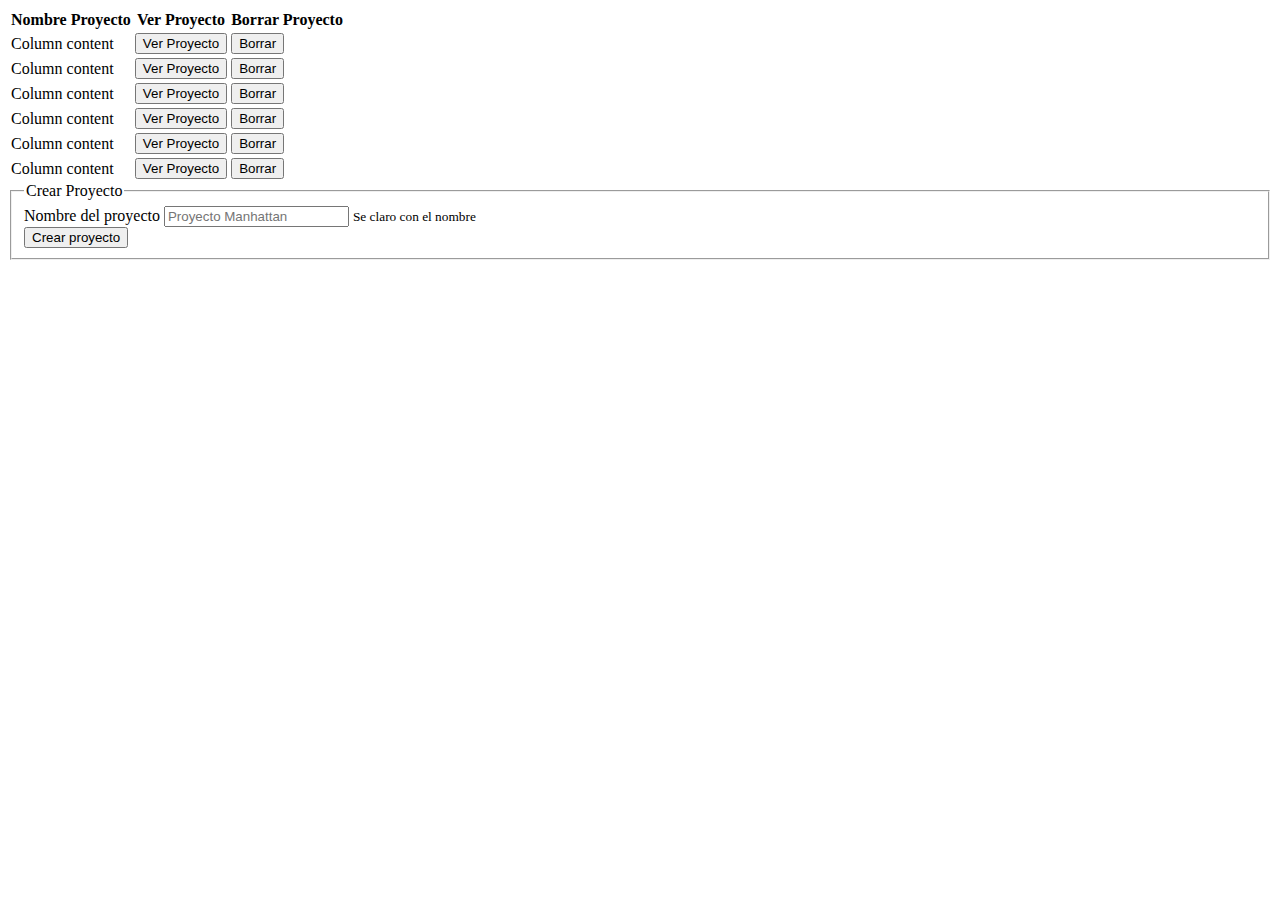
==== src/main/resources/templates/index.html @ 26a33da6 "Cambios hehcos en casa." ====
<!DOCTYPE html>
<html lang="es" xmlns:th="http://www.thymeleaf.org"
	xmlns:sec="http://www.thymeleaf.org/extras/spring-security">
<head>
<meta charset="UTF-8">
<title>Inicio</title>
<script th:src="@{/js/jquery-3.5.0.js}"></script>
<link rel="stylesheet" th:href="@{/bootstrap/css/bootstrap.min.css}">
<link rel="stylesheet" th:href="@{/css/estilo.css}">
<script th:src="@{/bootstrap/js/bootstrap.min.js}"></script>


<script th:src="@{/js/ajax.js}"></script>
</head>
<body>

	<nav th:replace="fragments/navbar"></nav>

	<!-- 	<div id="wrapper"> -->


	<!-- 		<div class="row pt-5 m-auto"> -->
	<!-- 			<!-- Usuarios no logueados -->

	<!-- 			<div class="izq"> -->
	<!-- 						<div class="container"> -->
	<!-- 				<div id="carouselExampleIndicators" class="carousel slide" -->
	<!-- 					data-ride="carousel"> -->
	<!-- 					<ol class="carousel-indicators"> -->
	<!-- 						<li data-target="#carouselExampleIndicators" data-slide-to="0" -->
	<!-- 							class="active"></li> -->
	<!-- 						<li data-target="#carouselExampleIndicators" data-slide-to="1"></li> -->
	<!-- 						<li data-target="#carouselExampleIndicators" data-slide-to="2"></li> -->
	<!-- 					</ol> -->
	<!-- 					<div class="carousel-inner"> -->
	<!-- 						<div class="carousel-item active"> -->
	<!-- 							<img class="d-block w-100" th:src="@{/img/img1.png}" -->
	<!-- 								alt="First slide"> -->
	<!-- 						</div> -->
	<!-- 						<div class="carousel-item"> -->
	<!-- 							<img class="d-block w-100" th:src="@{/img/img2.png}" -->
	<!-- 								alt="Second slide"> -->
	<!-- 						</div> -->
	<!-- 						<div class="carousel-item"> -->
	<!-- 							<img class="d-block w-100" th:src="@{/img/img3.png}" -->
	<!-- 								alt="Third slide"> -->
	<!-- 						</div> -->
	<!-- 					</div> -->
	<!-- 					<a class="carousel-control-prev" href="#carouselExampleIndicators" -->
	<!-- 						role="button" data-slide="prev"> <span -->
	<!-- 						class="carousel-control-prev-icon" aria-hidden="true"></span> <span -->
	<!-- 						class="sr-only">Previous</span> -->
	<!-- 					</a> <a class="carousel-control-next" href="#carouselExampleIndicators" -->
	<!-- 						role="button" data-slide="next"> <span -->
	<!-- 						class="carousel-control-next-icon" aria-hidden="true"></span> <span -->
	<!-- 						class="sr-only">Next</span> -->
	<!-- 					</a> -->
	<!-- 				</div> -->
	<!-- 			</div> -->
	<!-- 			<div class="dch"> -->

	<!-- 				<div class="card card-custom bg-white border-white border-0"> -->
	<!-- 					<div class="card-custom-img" -->
	<!-- 						style="background-image: url(http://res.cloudinary.com/d3/image/upload/c_scale,q_auto:good,w_1110/trianglify-v1-cs85g_cc5d2i.jpg);"></div> -->
	<!-- 					<div class="card-custom-avatar"> -->
	<!-- 						<img class="img-fluid" th:src="@{/img/149071.png}" alt="Avatar" /> -->
	<!-- 					</div> -->
	<!-- 					<div class="card-body" style="overflow-y: auto"> -->
	<!-- 						<h4 class="card-title">Acceso de Usuarios</h4> -->
	<!-- 						<p class="card-text">Accede a tu cuenta para ver empezar a -->
	<!-- 							gestionar tus tareas.</p> -->
	<!-- 					</div> -->
	<!-- 					<div class="card-footer" -->
	<!-- 						style="background: inherit; border-color: inherit;"> -->
	<!-- 						<a th:href="@{/login}" class="btn btn-primary">Login</a> <a -->
	<!-- 							th:href="@{/usuario/alta}" class="btn btn-outline-primary">Crear -->
	<!-- 							Cuenta</a> -->
	<!-- 					</div> -->
	<!-- 				</div> -->

	<!-- 			</div> -->


	<!-- 		</div> -->
	<!-- 	</div> -->

	<div id="wrapper">



		<div class="izq">

			<table class="table table-hover">
				<thead>
					<tr class="table-primary">
						<th scope="col">Nombre Proyecto</th>
						<th scope="col">Ver Proyecto</th>
						<th scope="col">Borrar Proyecto</th>
					</tr>
				</thead>
				<tbody>
					<tr>
						<td>Column content</td>
						<td><button type="button" class="btn btn-success">Ver
								Proyecto</button></td>
						<td><button type="button" class="btn btn-danger">Borrar</button></td>
					</tr>
					<tr>
						<td>Column content</td>
						<td><button type="button" class="btn btn-success">Ver
								Proyecto</button></td>
						<td><button type="button" class="btn btn-danger">Borrar</button></td>
					</tr>
					<tr>
						<td>Column content</td>
						<td><button type="button" class="btn btn-success">Ver
								Proyecto</button></td>
						<td><button type="button" class="btn btn-danger">Borrar</button></td>
					</tr>
					<tr>
						<td>Column content</td>
						<td><button type="button" class="btn btn-success">Ver
								Proyecto</button></td>
						<td><button type="button" class="btn btn-danger">Borrar</button></td>
					</tr>
					<tr>
						<td>Column content</td>
						<td><button type="button" class="btn btn-success">Ver
								Proyecto</button></td>
						<td><button type="button" class="btn btn-danger">Borrar</button></td>
					</tr>
					<tr>
						<td>Column content</td>
						<td><button type="button" class="btn btn-success">Ver
								Proyecto</button></td>
						<td><button type="button" class="btn btn-danger">Borrar</button></td>
					</tr>

				</tbody>
			</table>

		</div>

		<div class="dch">

			<div class="card card-custom bg-white border-white border-0">
				<div class="card-body" style="overflow-y: auto">
					<form th:action="@{proyecto/crear}" th:method="POST">
						<fieldset>
							<legend>Crear Proyecto</legend>

							<div class="form-group">
								<label for="inputNombre">Nombre del proyecto</label> <input
									type="email" class="form-control" id="inputNombre"
									aria-describedby="emailHelp" placeholder="Proyecto Manhattan">
								<small id="inputNombre" class="form-text text-muted">Se
									claro con el nombre</small>
							</div>
							<button class="btn btn-lg btn-primary btn-block" type="submit">Crear
								proyecto</button>

						</fieldset>
					</form>
				</div>
			</div>
		</div>
</body>


</html>
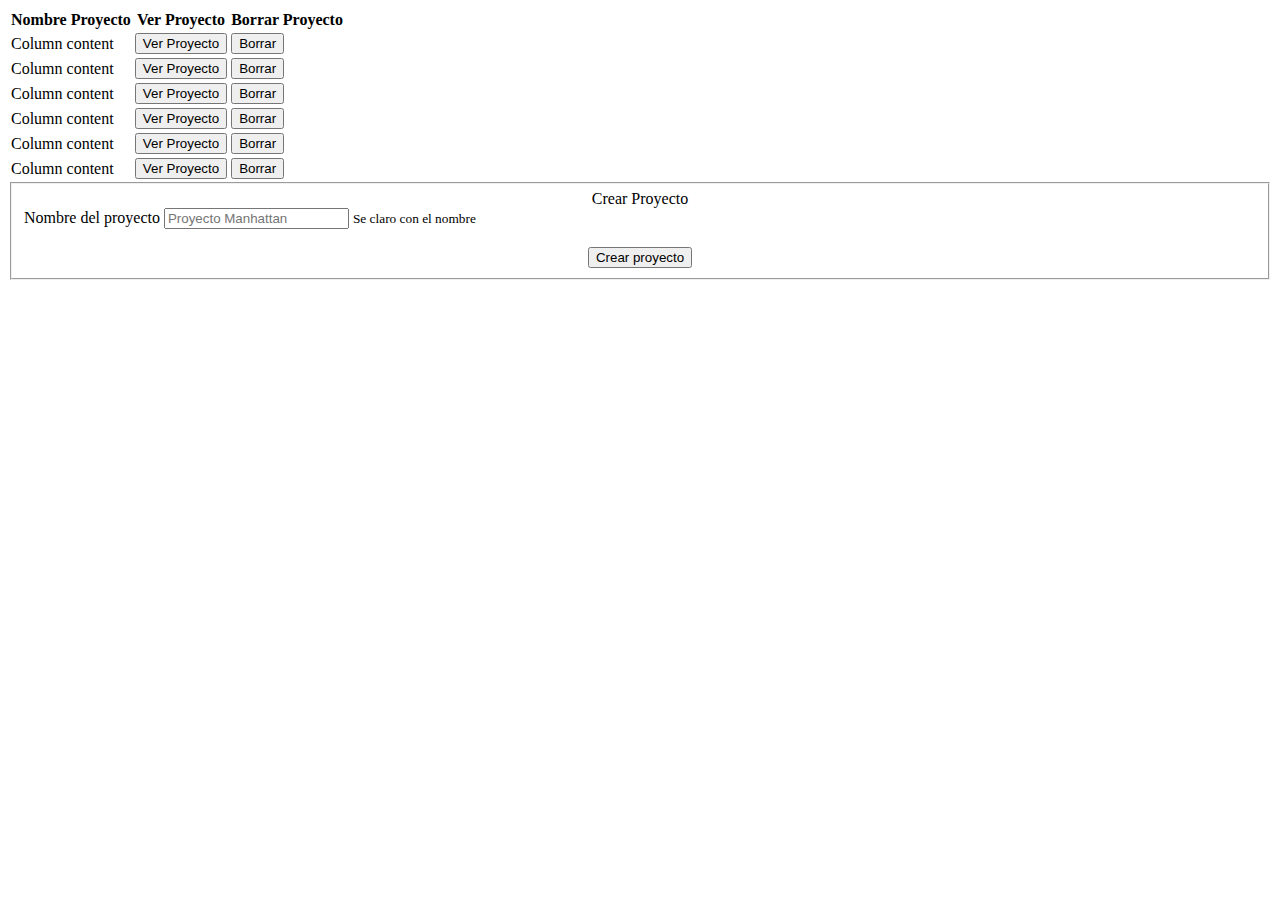
==== commit b6e188d0: "cambios y mas cambios" ====
--- a/src/main/resources/templates/index.html
+++ b/src/main/resources/templates/index.html
@@ -16,154 +16,156 @@
 
 	<nav th:replace="fragments/navbar"></nav>
 
-	<!-- 	<div id="wrapper"> -->
 
 
-	<!-- 		<div class="row pt-5 m-auto"> -->
-	<!-- 			<!-- Usuarios no logueados -->
+<!-- Usuarios no logueados -->
+<!-- 	<div id="wrapper"> -->
+<!-- 		<div class="izq"> -->
+<!-- 			<div class="container"> -->
+<!-- 				<div id="carouselExampleIndicators" class="carousel slide" -->
+<!-- 					data-ride="carousel"> -->
+<!-- 					<ol class="carousel-indicators"> -->
+<!-- 						<li data-target="#carouselExampleIndicators" data-slide-to="0" -->
+<!-- 							class="active"></li> -->
+<!-- 						<li data-target="#carouselExampleIndicators" data-slide-to="1"></li> -->
+<!-- 						<li data-target="#carouselExampleIndicators" data-slide-to="2"></li> -->
+<!-- 					</ol> -->
+<!-- 					<div class="carousel-inner"> -->
+<!-- 						<div class="carousel-item active"> -->
+<!-- 							<img class="d-block w-100" th:src="@{/img/img1.png}" -->
+<!-- 								alt="First slide"> -->
+<!-- 						</div> -->
+<!-- 						<div class="carousel-item"> -->
+<!-- 							<img class="d-block w-100" th:src="@{/img/img2.png}" -->
+<!-- 								alt="Second slide"> -->
+<!-- 						</div> -->
+<!-- 						<div class="carousel-item"> -->
+<!-- 							<img class="d-block w-100" th:src="@{/img/img3.png}" -->
+<!-- 								alt="Third slide"> -->
+<!-- 						</div> -->
+<!-- 					</div> -->
+<!-- 					<a class="carousel-control-prev" href="#carouselExampleIndicators" -->
+<!-- 						role="button" data-slide="prev"> <span -->
+<!-- 						class="carousel-control-prev-icon" aria-hidden="true"></span> <span -->
+<!-- 						class="sr-only">Previous</span> -->
+<!-- 					</a> <a class="carousel-control-next" href="#carouselExampleIndicators" -->
+<!-- 						role="button" data-slide="next"> <span -->
+<!-- 						class="carousel-control-next-icon" aria-hidden="true"></span> <span -->
+<!-- 						class="sr-only">Next</span> -->
+<!-- 					</a> -->
+<!-- 				</div> -->
+<!-- 			</div> -->
+<!-- 		</div> -->
+<!-- 		<div class="dch"> -->
 
-	<!-- 			<div class="izq"> -->
-	<!-- 						<div class="container"> -->
-	<!-- 				<div id="carouselExampleIndicators" class="carousel slide" -->
-	<!-- 					data-ride="carousel"> -->
-	<!-- 					<ol class="carousel-indicators"> -->
-	<!-- 						<li data-target="#carouselExampleIndicators" data-slide-to="0" -->
-	<!-- 							class="active"></li> -->
-	<!-- 						<li data-target="#carouselExampleIndicators" data-slide-to="1"></li> -->
-	<!-- 						<li data-target="#carouselExampleIndicators" data-slide-to="2"></li> -->
-	<!-- 					</ol> -->
-	<!-- 					<div class="carousel-inner"> -->
-	<!-- 						<div class="carousel-item active"> -->
-	<!-- 							<img class="d-block w-100" th:src="@{/img/img1.png}" -->
-	<!-- 								alt="First slide"> -->
-	<!-- 						</div> -->
-	<!-- 						<div class="carousel-item"> -->
-	<!-- 							<img class="d-block w-100" th:src="@{/img/img2.png}" -->
-	<!-- 								alt="Second slide"> -->
-	<!-- 						</div> -->
-	<!-- 						<div class="carousel-item"> -->
-	<!-- 							<img class="d-block w-100" th:src="@{/img/img3.png}" -->
-	<!-- 								alt="Third slide"> -->
-	<!-- 						</div> -->
-	<!-- 					</div> -->
-	<!-- 					<a class="carousel-control-prev" href="#carouselExampleIndicators" -->
-	<!-- 						role="button" data-slide="prev"> <span -->
-	<!-- 						class="carousel-control-prev-icon" aria-hidden="true"></span> <span -->
-	<!-- 						class="sr-only">Previous</span> -->
-	<!-- 					</a> <a class="carousel-control-next" href="#carouselExampleIndicators" -->
-	<!-- 						role="button" data-slide="next"> <span -->
-	<!-- 						class="carousel-control-next-icon" aria-hidden="true"></span> <span -->
-	<!-- 						class="sr-only">Next</span> -->
-	<!-- 					</a> -->
-	<!-- 				</div> -->
-	<!-- 			</div> -->
-	<!-- 			<div class="dch"> -->
-
-	<!-- 				<div class="card card-custom bg-white border-white border-0"> -->
-	<!-- 					<div class="card-custom-img" -->
-	<!-- 						style="background-image: url(http://res.cloudinary.com/d3/image/upload/c_scale,q_auto:good,w_1110/trianglify-v1-cs85g_cc5d2i.jpg);"></div> -->
-	<!-- 					<div class="card-custom-avatar"> -->
-	<!-- 						<img class="img-fluid" th:src="@{/img/149071.png}" alt="Avatar" /> -->
-	<!-- 					</div> -->
-	<!-- 					<div class="card-body" style="overflow-y: auto"> -->
-	<!-- 						<h4 class="card-title">Acceso de Usuarios</h4> -->
-	<!-- 						<p class="card-text">Accede a tu cuenta para ver empezar a -->
-	<!-- 							gestionar tus tareas.</p> -->
-	<!-- 					</div> -->
-	<!-- 					<div class="card-footer" -->
-	<!-- 						style="background: inherit; border-color: inherit;"> -->
-	<!-- 						<a th:href="@{/login}" class="btn btn-primary">Login</a> <a -->
-	<!-- 							th:href="@{/usuario/alta}" class="btn btn-outline-primary">Crear -->
-	<!-- 							Cuenta</a> -->
-	<!-- 					</div> -->
-	<!-- 				</div> -->
-
-	<!-- 			</div> -->
-
-
-	<!-- 		</div> -->
-	<!-- 	</div> -->
-
-	<div id="wrapper">
+<!-- 			<div class="card card-custom bg-white border-white border-0"> -->
+<!-- 				<div class="card-custom-img" -->
+<!-- 					style="background-image: url(http://res.cloudinary.com/d3/image/upload/c_scale,q_auto:good,w_1110/trianglify-v1-cs85g_cc5d2i.jpg);"></div> -->
+<!-- 				<div class="card-custom-avatar"> -->
+<!-- 					<img class="img-fluid" th:src="@{/img/149071.png}" alt="Avatar" /> -->
+<!-- 				</div> -->
+<!-- 				<div class="card-body" style="overflow-y: auto"> -->
+<!-- 					<h4 class="card-title">Acceso de Usuarios</h4> -->
+<!-- 					<p class="card-text">Accede a tu cuenta para ver empezar a -->
+<!-- 						gestionar tus tareas.</p> -->
+<!-- 				</div> -->
+<!-- 				<div class="card-footer" -->
+<!-- 					style="background: inherit; border-color: inherit;"> -->
+<!-- 					<a th:href="@{/login}" class="btn btn-primary">Login</a> <a -->
+<!-- 						th:href="@{/usuario/alta}" class="btn btn-outline-primary">Crear -->
+<!-- 						Cuenta</a> -->
+<!-- 				</div> -->
+<!-- 			</div> -->
 
 
 
-		<div class="izq">
 
-			<table class="table table-hover">
-				<thead>
-					<tr class="table-primary">
-						<th scope="col">Nombre Proyecto</th>
-						<th scope="col">Ver Proyecto</th>
-						<th scope="col">Borrar Proyecto</th>
-					</tr>
-				</thead>
-				<tbody>
-					<tr>
-						<td>Column content</td>
-						<td><button type="button" class="btn btn-success">Ver
-								Proyecto</button></td>
-						<td><button type="button" class="btn btn-danger">Borrar</button></td>
-					</tr>
-					<tr>
-						<td>Column content</td>
-						<td><button type="button" class="btn btn-success">Ver
-								Proyecto</button></td>
-						<td><button type="button" class="btn btn-danger">Borrar</button></td>
-					</tr>
-					<tr>
-						<td>Column content</td>
-						<td><button type="button" class="btn btn-success">Ver
-								Proyecto</button></td>
-						<td><button type="button" class="btn btn-danger">Borrar</button></td>
-					</tr>
-					<tr>
-						<td>Column content</td>
-						<td><button type="button" class="btn btn-success">Ver
-								Proyecto</button></td>
-						<td><button type="button" class="btn btn-danger">Borrar</button></td>
-					</tr>
-					<tr>
-						<td>Column content</td>
-						<td><button type="button" class="btn btn-success">Ver
-								Proyecto</button></td>
-						<td><button type="button" class="btn btn-danger">Borrar</button></td>
-					</tr>
-					<tr>
-						<td>Column content</td>
-						<td><button type="button" class="btn btn-success">Ver
-								Proyecto</button></td>
-						<td><button type="button" class="btn btn-danger">Borrar</button></td>
-					</tr>
+<!-- 		</div> -->
+<!-- 	</div> -->
 
-				</tbody>
-			</table>
 
-		</div>
+<!-- 	Usuarios Logueados -->
+		<div id="wrapper">
 
-		<div class="dch">
 
-			<div class="card card-custom bg-white border-white border-0">
-				<div class="card-body" style="overflow-y: auto">
-					<form th:action="@{proyecto/crear}" th:method="POST">
-						<fieldset>
-							<legend>Crear Proyecto</legend>
 
-							<div class="form-group">
-								<label for="inputNombre">Nombre del proyecto</label> <input
-									type="email" class="form-control" id="inputNombre"
-									aria-describedby="emailHelp" placeholder="Proyecto Manhattan">
-								<small id="inputNombre" class="form-text text-muted">Se
-									claro con el nombre</small>
-							</div>
-							<button class="btn btn-lg btn-primary btn-block" type="submit">Crear
-								proyecto</button>
+			<div class="izq">
 
-						</fieldset>
-					</form>
+				<table class="table table-hover">
+					<thead>
+						<tr class="table-primary">
+							<th scope="col">Nombre Proyecto</th>
+							<th scope="col">Ver Proyecto</th>
+							<th scope="col">Borrar Proyecto</th>
+						</tr>
+					</thead>
+					<tbody>
+						<tr>
+							<td>Column content</td>
+							<td><button type="button" class="btn btn-success">Ver
+									Proyecto</button></td>
+							<td><button type="button" class="btn btn-danger">Borrar</button></td>
+						</tr>
+						<tr>
+							<td>Column content</td>
+							<td><button type="button" class="btn btn-success">Ver
+									Proyecto</button></td>
+							<td><button type="button" class="btn btn-danger">Borrar</button></td>
+						</tr>
+						<tr>
+							<td>Column content</td>
+							<td><button type="button" class="btn btn-success">Ver
+									Proyecto</button></td>
+							<td><button type="button" class="btn btn-danger">Borrar</button></td>
+						</tr>
+						<tr>
+							<td>Column content</td>
+							<td><button type="button" class="btn btn-success">Ver
+									Proyecto</button></td>
+							<td><button type="button" class="btn btn-danger">Borrar</button></td>
+						</tr>
+						<tr>
+							<td>Column content</td>
+							<td><button type="button" class="btn btn-success">Ver
+									Proyecto</button></td>
+							<td><button type="button" class="btn btn-danger">Borrar</button></td>
+						</tr>
+						<tr>
+							<td>Column content</td>
+							<td><button type="button" class="btn btn-success">Ver
+									Proyecto</button></td>
+							<td><button type="button" class="btn btn-danger">Borrar</button></td>
+						</tr>
+
+					</tbody>
+				</table>
+
+			</div>
+
+			<div class="dch">
+
+				<div class="card card-custom bg-white border-white border-0">
+					<div class="card-body" style="overflow-y: auto">
+						<form th:action="@{proyecto/crear}" th:method="POST">
+							<fieldset>
+								<center><legend>Crear Proyecto</legend> </center>
+
+								<div class="form-group">
+									<label for="inputNombre">Nombre del proyecto</label> <input
+										type="email" class="form-control" id="inputNombre"
+										aria-describedby="emailHelp" placeholder="Proyecto Manhattan">
+									<small id="inputNombre" class="form-text text-muted">Se
+										claro con el nombre</small>
+								</div>
+								<br>
+								<center><button class="btn btn-lg btn-primary btn-block" type="submit">Crear
+									proyecto</button></center>
+
+							</fieldset>
+						</form>
+					</div>
 				</div>
 			</div>
-		</div>
 </body>
 
 
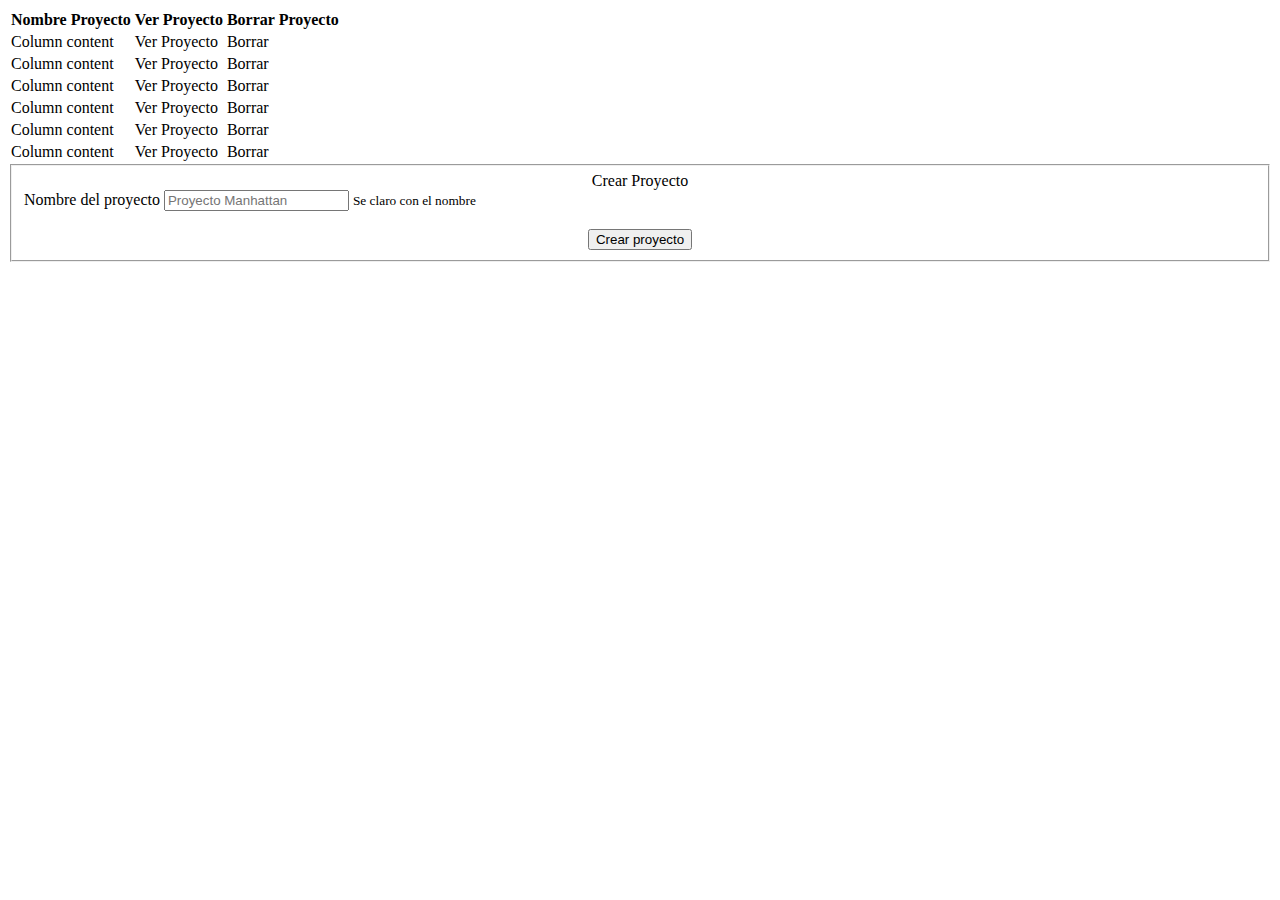
==== commit 77bd67cc: "Cambios finales desde Clase" ====
--- a/src/main/resources/templates/index.html
+++ b/src/main/resources/templates/index.html
@@ -1,171 +1,195 @@
 <!DOCTYPE html>
-<html lang="es" xmlns:th="http://www.thymeleaf.org"
-	xmlns:sec="http://www.thymeleaf.org/extras/spring-security">
+<html lang="es" xmlns:th="http://www.thymeleaf.org" xmlns:sec="http://www.thymeleaf.org/extras/spring-security">
+
 <head>
-<meta charset="UTF-8">
-<title>Inicio</title>
-<script th:src="@{/js/jquery-3.5.0.js}"></script>
-<link rel="stylesheet" th:href="@{/bootstrap/css/bootstrap.min.css}">
-<link rel="stylesheet" th:href="@{/css/estilo.css}">
-<script th:src="@{/bootstrap/js/bootstrap.min.js}"></script>
+	<meta charset="UTF-8">
+	<title>Kanbanizame</title>
+	<link rel="stylesheet" th:href="@{/css/estilo.css}">
 
 
-<script th:src="@{/js/ajax.js}"></script>
+	<script th:src="@{/js/ajax.js}"></script>
 </head>
+
 <body>
 
 	<nav th:replace="fragments/navbar"></nav>
 
 
 
-<!-- Usuarios no logueados -->
-<!-- 	<div id="wrapper"> -->
-<!-- 		<div class="izq"> -->
-<!-- 			<div class="container"> -->
-<!-- 				<div id="carouselExampleIndicators" class="carousel slide" -->
-<!-- 					data-ride="carousel"> -->
-<!-- 					<ol class="carousel-indicators"> -->
-<!-- 						<li data-target="#carouselExampleIndicators" data-slide-to="0" -->
-<!-- 							class="active"></li> -->
-<!-- 						<li data-target="#carouselExampleIndicators" data-slide-to="1"></li> -->
-<!-- 						<li data-target="#carouselExampleIndicators" data-slide-to="2"></li> -->
-<!-- 					</ol> -->
-<!-- 					<div class="carousel-inner"> -->
-<!-- 						<div class="carousel-item active"> -->
-<!-- 							<img class="d-block w-100" th:src="@{/img/img1.png}" -->
-<!-- 								alt="First slide"> -->
-<!-- 						</div> -->
-<!-- 						<div class="carousel-item"> -->
-<!-- 							<img class="d-block w-100" th:src="@{/img/img2.png}" -->
-<!-- 								alt="Second slide"> -->
-<!-- 						</div> -->
-<!-- 						<div class="carousel-item"> -->
-<!-- 							<img class="d-block w-100" th:src="@{/img/img3.png}" -->
-<!-- 								alt="Third slide"> -->
-<!-- 						</div> -->
-<!-- 					</div> -->
-<!-- 					<a class="carousel-control-prev" href="#carouselExampleIndicators" -->
-<!-- 						role="button" data-slide="prev"> <span -->
-<!-- 						class="carousel-control-prev-icon" aria-hidden="true"></span> <span -->
-<!-- 						class="sr-only">Previous</span> -->
-<!-- 					</a> <a class="carousel-control-next" href="#carouselExampleIndicators" -->
-<!-- 						role="button" data-slide="next"> <span -->
-<!-- 						class="carousel-control-next-icon" aria-hidden="true"></span> <span -->
-<!-- 						class="sr-only">Next</span> -->
-<!-- 					</a> -->
-<!-- 				</div> -->
-<!-- 			</div> -->
-<!-- 		</div> -->
-<!-- 		<div class="dch"> -->
+	<!-- Usuarios no logueados -->
+	<!-- 	<div id="wrapper"> -->
+	<!-- 		<div class="izq"> -->
+	<!-- 			<div class="container"> -->
+	<!-- 				<div id="carouselExampleIndicators" class="carousel slide" -->
+	<!-- 					data-ride="carousel"> -->
+	<!-- 					<ol class="carousel-indicators"> -->
+	<!-- 						<li data-target="#carouselExampleIndicators" data-slide-to="0" -->
+	<!-- 							class="active"></li> -->
+	<!-- 						<li data-target="#carouselExampleIndicators" data-slide-to="1"></li> -->
+	<!-- 						<li data-target="#carouselExampleIndicators" data-slide-to="2"></li> -->
+	<!-- 					</ol> -->
+	<!-- 					<div class="carousel-inner"> -->
+	<!-- 						<div class="carousel-item active"> -->
+	<!-- 							<img class="d-block w-100" th:src="@{/img/img1.png}" -->
+	<!-- 								alt="First slide"> -->
+	<!-- 						</div> -->
+	<!-- 						<div class="carousel-item"> -->
+	<!-- 							<img class="d-block w-100" th:src="@{/img/img2.png}" -->
+	<!-- 								alt="Second slide"> -->
+	<!-- 						</div> -->
+	<!-- 						<div class="carousel-item"> -->
+	<!-- 							<img class="d-block w-100" th:src="@{/img/img3.png}" -->
+	<!-- 								alt="Third slide"> -->
+	<!-- 						</div> -->
+	<!-- 					</div> -->
+	<!-- 					<a class="carousel-control-prev" href="#carouselExampleIndicators" -->
+	<!-- 						role="button" data-slide="prev"> <span -->
+	<!-- 						class="carousel-control-prev-icon" aria-hidden="true"></span> <span -->
+	<!-- 						class="sr-only">Previous</span> -->
+	<!-- 					</a> <a class="carousel-control-next" href="#carouselExampleIndicators" -->
+	<!-- 						role="button" data-slide="next"> <span -->
+	<!-- 						class="carousel-control-next-icon" aria-hidden="true"></span> <span -->
+	<!-- 						class="sr-only">Next</span> -->
+	<!-- 					</a> -->
+	<!-- 				</div> -->
+	<!-- 			</div> -->
+	<!-- 		</div> -->
+	<!-- 		<div class="dch"> -->
 
-<!-- 			<div class="card card-custom bg-white border-white border-0"> -->
-<!-- 				<div class="card-custom-img" -->
-<!-- 					style="background-image: url(http://res.cloudinary.com/d3/image/upload/c_scale,q_auto:good,w_1110/trianglify-v1-cs85g_cc5d2i.jpg);"></div> -->
-<!-- 				<div class="card-custom-avatar"> -->
-<!-- 					<img class="img-fluid" th:src="@{/img/149071.png}" alt="Avatar" /> -->
-<!-- 				</div> -->
-<!-- 				<div class="card-body" style="overflow-y: auto"> -->
-<!-- 					<h4 class="card-title">Acceso de Usuarios</h4> -->
-<!-- 					<p class="card-text">Accede a tu cuenta para ver empezar a -->
-<!-- 						gestionar tus tareas.</p> -->
-<!-- 				</div> -->
-<!-- 				<div class="card-footer" -->
-<!-- 					style="background: inherit; border-color: inherit;"> -->
-<!-- 					<a th:href="@{/login}" class="btn btn-primary">Login</a> <a -->
-<!-- 						th:href="@{/usuario/alta}" class="btn btn-outline-primary">Crear -->
-<!-- 						Cuenta</a> -->
-<!-- 				</div> -->
-<!-- 			</div> -->
+	<!-- 			<div class="card card-custom bg-white border-white border-0"> -->
+	<!-- 				<div class="card-custom-img" -->
+	<!-- 					style="background-image: url(http://res.cloudinary.com/d3/image/upload/c_scale,q_auto:good,w_1110/trianglify-v1-cs85g_cc5d2i.jpg);"></div> -->
+	<!-- 				<div class="card-custom-avatar"> -->
+	<!-- 					<img class="img-fluid" th:src="@{/img/149071.png}" alt="Avatar" /> -->
+	<!-- 				</div> -->
+	<!-- 				<div class="card-body" style="overflow-y: auto"> -->
+	<!-- 					<h4 class="card-title">Acceso de Usuarios</h4> -->
+	<!-- 					<p class="card-text">Accede a tu cuenta para ver empezar a -->
+	<!-- 						gestionar tus tareas.</p> -->
+	<!-- 				</div> -->
+	<!-- 				<div class="card-footer" -->
+	<!-- 					style="background: inherit; border-color: inherit;"> -->
+	<!-- 					<a th:href="@{/login}" class="btn btn-primary">Login</a> <a -->
+	<!-- 						th:href="@{/usuario/alta}" class="btn btn-outline-primary">Crear -->
+	<!-- 						Cuenta</a> -->
+	<!-- 				</div> -->
+	<!-- 			</div> -->
 
 
 
 
-<!-- 		</div> -->
-<!-- 	</div> -->
+	<!-- 		</div> -->
+	<!-- 	</div> -->
 
 
-<!-- 	Usuarios Logueados -->
-		<div id="wrapper">
+	<!-- 	Usuarios Logueados -->
+	<div id="wrapper">
 
 
 
-			<div class="izq">
+		<div class="izq">
 
-				<table class="table table-hover">
-					<thead>
-						<tr class="table-primary">
-							<th scope="col">Nombre Proyecto</th>
-							<th scope="col">Ver Proyecto</th>
-							<th scope="col">Borrar Proyecto</th>
-						</tr>
-					</thead>
-					<tbody>
-						<tr>
-							<td>Column content</td>
-							<td><button type="button" class="btn btn-success">Ver
-									Proyecto</button></td>
-							<td><button type="button" class="btn btn-danger">Borrar</button></td>
-						</tr>
-						<tr>
-							<td>Column content</td>
-							<td><button type="button" class="btn btn-success">Ver
-									Proyecto</button></td>
-							<td><button type="button" class="btn btn-danger">Borrar</button></td>
-						</tr>
-						<tr>
-							<td>Column content</td>
-							<td><button type="button" class="btn btn-success">Ver
-									Proyecto</button></td>
-							<td><button type="button" class="btn btn-danger">Borrar</button></td>
-						</tr>
-						<tr>
-							<td>Column content</td>
-							<td><button type="button" class="btn btn-success">Ver
-									Proyecto</button></td>
-							<td><button type="button" class="btn btn-danger">Borrar</button></td>
-						</tr>
-						<tr>
-							<td>Column content</td>
-							<td><button type="button" class="btn btn-success">Ver
-									Proyecto</button></td>
-							<td><button type="button" class="btn btn-danger">Borrar</button></td>
-						</tr>
-						<tr>
-							<td>Column content</td>
-							<td><button type="button" class="btn btn-success">Ver
-									Proyecto</button></td>
-							<td><button type="button" class="btn btn-danger">Borrar</button></td>
-						</tr>
+			<table class="table table-hover">
+				<thead>
+					<tr class="table-primary">
+						<th scope="col">Nombre Proyecto</th>
+						<th scope="col">Ver Proyecto</th>
+						<th scope="col">Borrar Proyecto</th>
+					</tr>
+				</thead>
+				<tbody>
+					<tr>
+						<td>Column content</td>
+						<td>
+							<a th:href="@{/proyecto/perfil}" class="btn btn-success">Ver
+								Proyecto</a>
+						</td>
+						<td>
+							<a th:href="@{/proyecto/borrar/idProyecto}" class="btn btn-danger">Borrar</a>
+						</td>
+					</tr>
+					<tr>
+						<td>Column content</td>
+						<td>
+							<a th:href="@{/proyecto/perfil}" class="btn btn-success">Ver
+								Proyecto</a>
+						</td>
+						<td>
+							<a th:href="@{/proyecto/borrar/idProyecto}" class="btn btn-danger">Borrar</a>
+						</td>
+					</tr>
+					<tr>
+						<td>Column content</td>
+						<td>
+							<a th:href="@{/proyecto/perfil}" class="btn btn-success">Ver
+								Proyecto</a>
+						</td>
+						<td>
+							<a th:href="@{/proyecto/borrar/idProyecto}" class="btn btn-danger">Borrar</a>
+						</td>
+					</tr>
+					<tr>
+						<td>Column content</td>
+						<td>
+							<a th:href="@{/proyecto/perfil}" class="btn btn-success">Ver
+								Proyecto</a>
+						</td>
+						<td>
+							<a th:href="@{/proyecto/borrar/idProyecto}" class="btn btn-danger">Borrar</a>
+						</td>
+					</tr>
+					<tr>
+						<td>Column content</td>
+						<td>
+							<a th:href="@{/proyecto/perfil}" class="btn btn-success">Ver
+								Proyecto</a>
+						</td>
+						<td>
+							<a th:href="@{/proyecto/borrar/idProyecto}" class="btn btn-danger">Borrar</a>
+						</td>
+					</tr>
+					<tr>
+						<td>Column content</td>
+						<td>
+							<a th:href="@{/proyecto/perfil}" class="btn btn-success">Ver
+								Proyecto</a>
+						</td>
+						<td>
+							<a th:href="@{/proyecto/borrar/idProyecto}" class="btn btn-danger">Borrar</a>
+						</td>
+					</tr>
 
-					</tbody>
-				</table>
+				</tbody>
+			</table>
 
-			</div>
+		</div>
 
-			<div class="dch">
+		<div class="dch">
 
-				<div class="card card-custom bg-white border-white border-0">
-					<div class="card-body" style="overflow-y: auto">
-						<form th:action="@{proyecto/crear}" th:method="POST">
-							<fieldset>
-								<center><legend>Crear Proyecto</legend> </center>
+			<div class="card card-custom bg-white border-white border-0">
+				<div class="card-body" style="overflow-y: auto">
+					<form th:action="@{proyecto/crear}" th:method="POST">
+						<fieldset>
+							<center>
+								<legend>Crear Proyecto</legend>
+							</center>
 
-								<div class="form-group">
-									<label for="inputNombre">Nombre del proyecto</label> <input
-										type="email" class="form-control" id="inputNombre"
-										aria-describedby="emailHelp" placeholder="Proyecto Manhattan">
-									<small id="inputNombre" class="form-text text-muted">Se
-										claro con el nombre</small>
-								</div>
-								<br>
-								<center><button class="btn btn-lg btn-primary btn-block" type="submit">Crear
+							<div class="form-group">
+								<label for="inputNombre">Nombre del proyecto</label> <input type="email"
+									class="form-control" id="inputNombre" aria-describedby="emailHelp"
+									placeholder="Proyecto Manhattan">
+								<small id="inputNombre" class="form-text text-muted">Se
+									claro con el nombre</small>
+							</div>
+							<br>
+							<center><button class="btn btn-lg btn-primary btn-block" type="submit">Crear
 									proyecto</button></center>
 
-							</fieldset>
-						</form>
-					</div>
+						</fieldset>
+					</form>
 				</div>
 			</div>
+		</div>
 </body>
 
 
